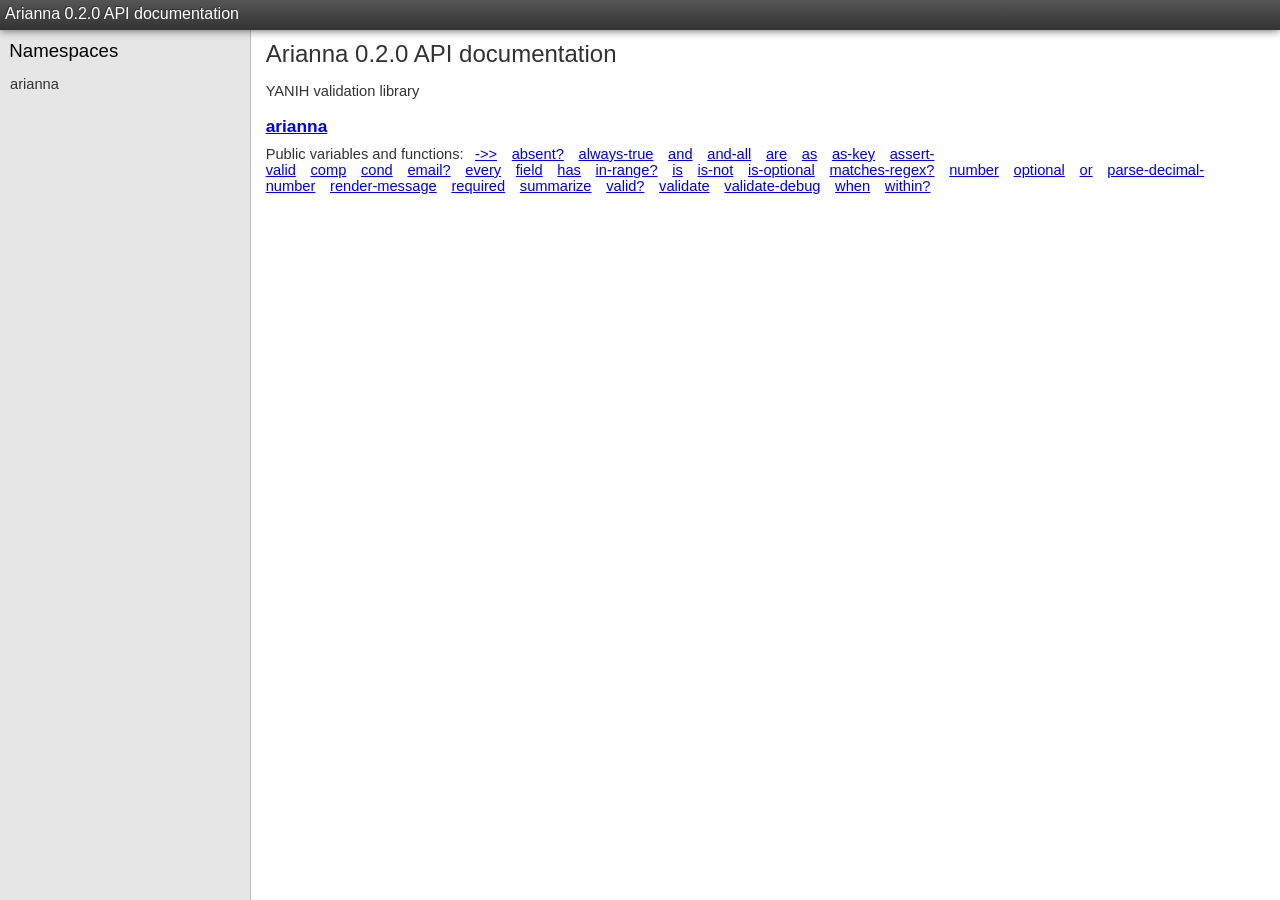
==== index.html @ dfdcad5b "First pages commit." ====
<html lang="en">
  <head>
    <title>Arianna 0.2.0 API documentation</title>
    <link href="css/default.css" type="text/css" rel="stylesheet" />
    <link href="css/codox-md.css" type="text/css" rel="stylesheet" />
    <script type="text/javascript" src="js/jquery.min.js"></script>
    <script type="text/javascript" src="js/page_effects.js"></script>
  </head>
  <body>
    <header>
      <div id="header">
        <h1 class="project-title">Arianna 0.2.0 API documentation</h1>
      </div>
    </header>
    <navigation>
      <div id="namespaces" class="sidebar">
        <h3>Namespaces</h3>
        <ul class="ns-links">
          <li class="ns-list"><a class="ns-link ns-name" href="arianna.html">arianna</a></li>
        </ul>
      </div>
    </navigation>
    <article>
      <div id="content" class="namespace-index">
        <h2 class="project-title">Arianna 0.2.0 API documentation</h2>
        <div class="doc"><p>YANIH validation library</p>
</div>
        <div class="project-namespaces">
          <div class="namespace">
            <h3 href="arianna.html" class="ns-link"><a class="ns-link ns-name" href="arianna.html">arianna</a></h3>
            <div class="doc">
</div>
            <div class="index ns-var-links">
              <p>Public variables and functions:</p>
              <ul>
                <li class="ns-var-list"><a class="ns-var-link ns-var-name" href="arianna.html#var--%3E%3E">-&gt;&gt;</a></li><li class="ns-var-list"><a class="ns-var-link ns-var-name" href="arianna.html#var-absent%3F">absent?</a></li><li class="ns-var-list"><a class="ns-var-link ns-var-name" href="arianna.html#var-always-true">always-true</a></li><li class="ns-var-list"><a class="ns-var-link ns-var-name" href="arianna.html#var-and">and</a></li><li class="ns-var-list"><a class="ns-var-link ns-var-name" href="arianna.html#var-and-all">and-all</a></li><li class="ns-var-list"><a class="ns-var-link ns-var-name" href="arianna.html#var-are">are</a></li><li class="ns-var-list"><a class="ns-var-link ns-var-name" href="arianna.html#var-as">as</a></li><li class="ns-var-list"><a class="ns-var-link ns-var-name" href="arianna.html#var-as-key">as-key</a></li><li class="ns-var-list"><a class="ns-var-link ns-var-name" href="arianna.html#var-assert-valid">assert-valid</a></li><li class="ns-var-list"><a class="ns-var-link ns-var-name" href="arianna.html#var-comp">comp</a></li><li class="ns-var-list"><a class="ns-var-link ns-var-name" href="arianna.html#var-cond">cond</a></li><li class="ns-var-list"><a class="ns-var-link ns-var-name" href="arianna.html#var-email%3F">email?</a></li><li class="ns-var-list"><a class="ns-var-link ns-var-name" href="arianna.html#var-every">every</a></li><li class="ns-var-list"><a class="ns-var-link ns-var-name" href="arianna.html#var-field">field</a></li><li class="ns-var-list"><a class="ns-var-link ns-var-name" href="arianna.html#var-has">has</a></li><li class="ns-var-list"><a class="ns-var-link ns-var-name" href="arianna.html#var-in-range%3F">in-range?</a></li><li class="ns-var-list"><a class="ns-var-link ns-var-name" href="arianna.html#var-is">is</a></li><li class="ns-var-list"><a class="ns-var-link ns-var-name" href="arianna.html#var-is-not">is-not</a></li><li class="ns-var-list"><a class="ns-var-link ns-var-name" href="arianna.html#var-is-optional">is-optional</a></li><li class="ns-var-list"><a class="ns-var-link ns-var-name" href="arianna.html#var-matches-regex%3F">matches-regex?</a></li><li class="ns-var-list"><a class="ns-var-link ns-var-name" href="arianna.html#var-number">number</a></li><li class="ns-var-list"><a class="ns-var-link ns-var-name" href="arianna.html#var-optional">optional</a></li><li class="ns-var-list"><a class="ns-var-link ns-var-name" href="arianna.html#var-or">or</a></li><li class="ns-var-list"><a class="ns-var-link ns-var-name" href="arianna.html#var-parse-decimal-number">parse-decimal-number</a></li><li class="ns-var-list"><a class="ns-var-link ns-var-name" href="arianna.html#var-render-message">render-message</a></li><li class="ns-var-list"><a class="ns-var-link ns-var-name" href="arianna.html#var-required">required</a></li><li class="ns-var-list"><a class="ns-var-link ns-var-name" href="arianna.html#var-summarize">summarize</a></li><li class="ns-var-list"><a class="ns-var-link ns-var-name" href="arianna.html#var-valid%3F">valid?</a></li><li class="ns-var-list"><a class="ns-var-link ns-var-name" href="arianna.html#var-validate">validate</a></li><li class="ns-var-list"><a class="ns-var-link ns-var-name" href="arianna.html#var-validate-debug">validate-debug</a></li><li class="ns-var-list"><a class="ns-var-link ns-var-name" href="arianna.html#var-when">when</a></li><li class="ns-var-list"><a class="ns-var-link ns-var-name" href="arianna.html#var-within%3F">within?</a></li>
              </ul>
            </div>
          </div>
        </div>
      </div>
    </article>
  </body>

</html>
---- css/default.css ----
body {
   font-family: sans-serif;
   font-size: 11pt;
}

pre, code {
   font-family: Monaco, DejaVu Sans Mono, Consolas, monospace;
   font-size: 9pt;
}

h2 {
   font-weight: normal;
   font-size: 18pt;
   margin: 10px 0 0.4em 0;
}

#header, #content, .sidebar {
   position: fixed;
}

#header {
   top: 0;
   left: 0;
   right: 0;
   height: 20px;
   background: #444;
   color: #fff;
   padding: 5px;
}

#content {
   top: 30px;
   right: 0;
   bottom: 0;
   overflow: auto;
   background: #fff;
   color: #333;
   padding: 0 1em;
}

.sidebar {
   position: fixed;
   top: 30px;
   bottom: 0;
   overflow: auto;
}

#namespaces {
   background: #e6e6e6;
   border-right: solid 1px #bbb;
   left: 0;
   width: 250px;
}

#vars {
   background: #eeeeee;
   border-right: solid 1px #ccc;
   left: 251px;
   width: 200px;
}

.namespace-index {
   left: 251px;
}

.namespace-docs {
   left: 452px;
}

#header {
   background: -moz-linear-gradient(top, #555 0%, #222 100%);
   background: -webkit-linear-gradient(top, #555 0%, #333 100%);
   background: -o-linear-gradient(top, #555 0%, #222 100%);
   background: -ms-linear-gradient(top, #555 0%, #222 100%);
   background: linear-gradient(top, #555 0%, #222 100%);
   box-shadow: 0 0 10px #555;
   z-index: 100;
}

#header h1 {
   margin: 0;
   padding: 0;
   font-size: 12pt;
   font-weight: normal;
   text-shadow: -1px -1px 0px #333;
}

#header a, .sidebar a {
   display: block;
   text-decoration: none;
}

#header a {
   color: #fff;
}

.sidebar a {
   color: #333;
}

#header h2 {
    float: right;
    font-size: 9pt;
    font-weight: normal;
    margin: 3px 3px;
    color: #bbb;
}

#header h2 a {
    display: inline;
}

.sidebar h3 {
   margin: 0;
   padding: 10px 0.5em 0 0.5em;
   font-size: 14pt;
   font-weight: normal
}

.sidebar ul {
   padding: 0.5em 0em;
   margin: 0;
}

.sidebar li {
   display: block;
}

.sidebar li a {
   padding: 7px 10px;
}

#namespaces li.current a {
   border-left: 3px solid #a33;
   padding-left: 7px;
   color: #a33;
}

#vars li.current a {
   border-left: 3px solid #33a;
   padding-left: 7px;
   color: #33a;
}

#content h3 {
   margin-bottom: 0.5em;
   font-size: 13pt;
   font-weight: bold;
}

.public h3, h4.macro {
    margin: 0;
    float: left;
}

.usage {
    clear: both;
}

h4.macro {
    font-variant: small-caps;
    font-size: 13px;
    font-weight: bold;
    color: #717171;
    margin-top: 3px;
    margin-left: 10px;
}

.public {
   margin-top: 1.5em;
   margin-bottom: 2.0em;
}

.public:last-child {
   margin-bottom: 20%;
}

.namespace:last-child {
    margin-bottom: 10%;
}

.index {
   padding: 0;
}

.index * {
   display: inline;
}

.index li {
   padding: 0 .5em;
}

.index ul {
   padding-left: 0;
}

.usage code {
   display: block;
   color: #008;
}

.doc {
    margin-bottom: .5em;
}

.src-link a {
    font-size: 9pt;
}
---- css/codox-md.css ----
.doc {
    clear: both;
}

h4.fn, h4.var {
    margin: 0;
    float: left;
}

h4.fn, h4.var {
    font-variant: small-caps;
    font-size: 13px;
    font-weight: bold;
    color: #717171;
    margin-top: 3px;
    margin-left: 10px;
}
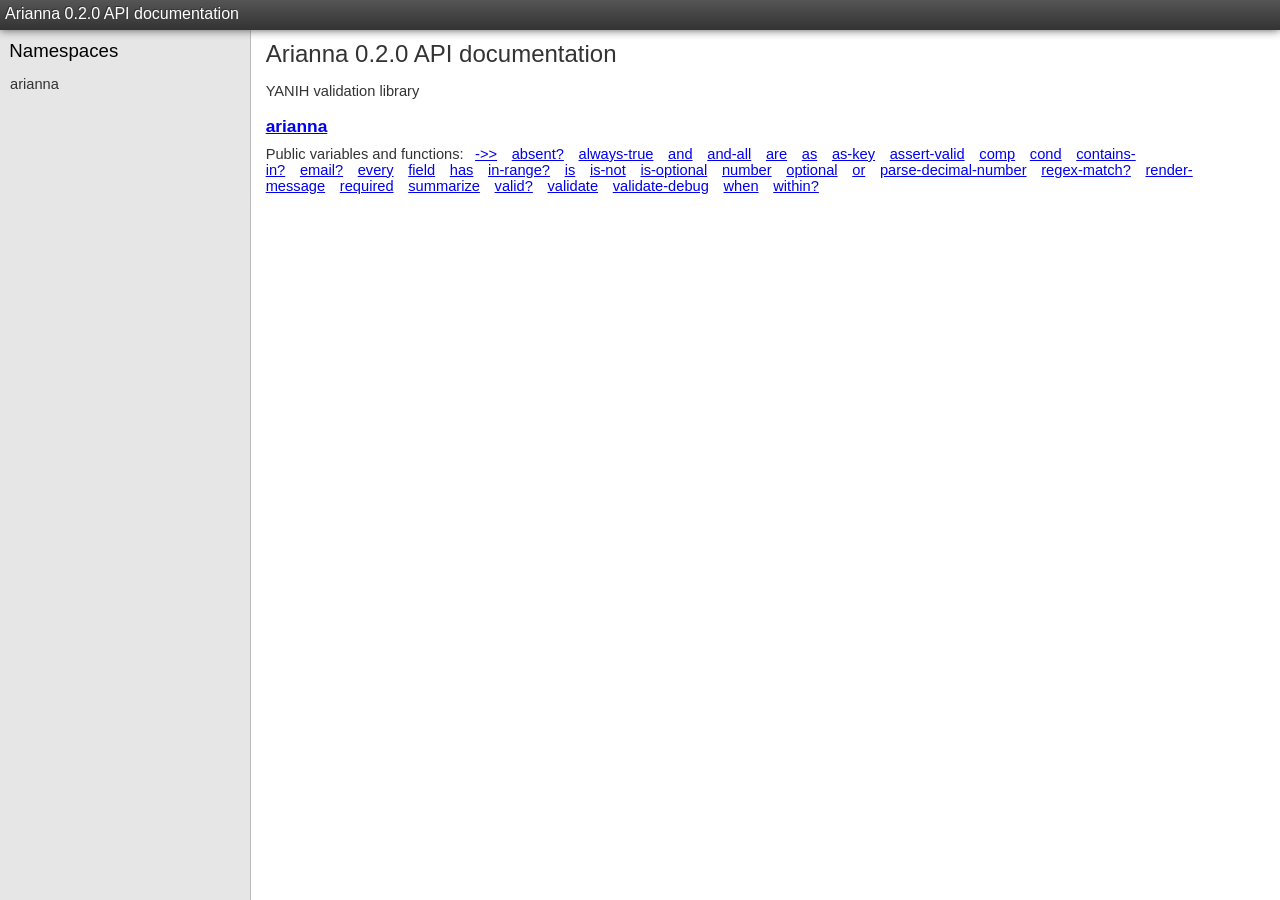
==== commit 7e5120e3: "Initial docs" ====
--- a/index.html
+++ b/index.html
@@ -33,7 +33,7 @@
             <div class="index ns-var-links">
               <p>Public variables and functions:</p>
               <ul>
-                <li class="ns-var-list"><a class="ns-var-link ns-var-name" href="arianna.html#var--%3E%3E">-&gt;&gt;</a></li><li class="ns-var-list"><a class="ns-var-link ns-var-name" href="arianna.html#var-absent%3F">absent?</a></li><li class="ns-var-list"><a class="ns-var-link ns-var-name" href="arianna.html#var-always-true">always-true</a></li><li class="ns-var-list"><a class="ns-var-link ns-var-name" href="arianna.html#var-and">and</a></li><li class="ns-var-list"><a class="ns-var-link ns-var-name" href="arianna.html#var-and-all">and-all</a></li><li class="ns-var-list"><a class="ns-var-link ns-var-name" href="arianna.html#var-are">are</a></li><li class="ns-var-list"><a class="ns-var-link ns-var-name" href="arianna.html#var-as">as</a></li><li class="ns-var-list"><a class="ns-var-link ns-var-name" href="arianna.html#var-as-key">as-key</a></li><li class="ns-var-list"><a class="ns-var-link ns-var-name" href="arianna.html#var-assert-valid">assert-valid</a></li><li class="ns-var-list"><a class="ns-var-link ns-var-name" href="arianna.html#var-comp">comp</a></li><li class="ns-var-list"><a class="ns-var-link ns-var-name" href="arianna.html#var-cond">cond</a></li><li class="ns-var-list"><a class="ns-var-link ns-var-name" href="arianna.html#var-email%3F">email?</a></li><li class="ns-var-list"><a class="ns-var-link ns-var-name" href="arianna.html#var-every">every</a></li><li class="ns-var-list"><a class="ns-var-link ns-var-name" href="arianna.html#var-field">field</a></li><li class="ns-var-list"><a class="ns-var-link ns-var-name" href="arianna.html#var-has">has</a></li><li class="ns-var-list"><a class="ns-var-link ns-var-name" href="arianna.html#var-in-range%3F">in-range?</a></li><li class="ns-var-list"><a class="ns-var-link ns-var-name" href="arianna.html#var-is">is</a></li><li class="ns-var-list"><a class="ns-var-link ns-var-name" href="arianna.html#var-is-not">is-not</a></li><li class="ns-var-list"><a class="ns-var-link ns-var-name" href="arianna.html#var-is-optional">is-optional</a></li><li class="ns-var-list"><a class="ns-var-link ns-var-name" href="arianna.html#var-matches-regex%3F">matches-regex?</a></li><li class="ns-var-list"><a class="ns-var-link ns-var-name" href="arianna.html#var-number">number</a></li><li class="ns-var-list"><a class="ns-var-link ns-var-name" href="arianna.html#var-optional">optional</a></li><li class="ns-var-list"><a class="ns-var-link ns-var-name" href="arianna.html#var-or">or</a></li><li class="ns-var-list"><a class="ns-var-link ns-var-name" href="arianna.html#var-parse-decimal-number">parse-decimal-number</a></li><li class="ns-var-list"><a class="ns-var-link ns-var-name" href="arianna.html#var-render-message">render-message</a></li><li class="ns-var-list"><a class="ns-var-link ns-var-name" href="arianna.html#var-required">required</a></li><li class="ns-var-list"><a class="ns-var-link ns-var-name" href="arianna.html#var-summarize">summarize</a></li><li class="ns-var-list"><a class="ns-var-link ns-var-name" href="arianna.html#var-valid%3F">valid?</a></li><li class="ns-var-list"><a class="ns-var-link ns-var-name" href="arianna.html#var-validate">validate</a></li><li class="ns-var-list"><a class="ns-var-link ns-var-name" href="arianna.html#var-validate-debug">validate-debug</a></li><li class="ns-var-list"><a class="ns-var-link ns-var-name" href="arianna.html#var-when">when</a></li><li class="ns-var-list"><a class="ns-var-link ns-var-name" href="arianna.html#var-within%3F">within?</a></li>
+                <li class="ns-var-list"><a class="ns-var-link ns-var-name" href="arianna.html#var--%3E%3E">-&gt;&gt;</a></li><li class="ns-var-list"><a class="ns-var-link ns-var-name" href="arianna.html#var-absent%3F">absent?</a></li><li class="ns-var-list"><a class="ns-var-link ns-var-name" href="arianna.html#var-always-true">always-true</a></li><li class="ns-var-list"><a class="ns-var-link ns-var-name" href="arianna.html#var-and">and</a></li><li class="ns-var-list"><a class="ns-var-link ns-var-name" href="arianna.html#var-and-all">and-all</a></li><li class="ns-var-list"><a class="ns-var-link ns-var-name" href="arianna.html#var-are">are</a></li><li class="ns-var-list"><a class="ns-var-link ns-var-name" href="arianna.html#var-as">as</a></li><li class="ns-var-list"><a class="ns-var-link ns-var-name" href="arianna.html#var-as-key">as-key</a></li><li class="ns-var-list"><a class="ns-var-link ns-var-name" href="arianna.html#var-assert-valid">assert-valid</a></li><li class="ns-var-list"><a class="ns-var-link ns-var-name" href="arianna.html#var-comp">comp</a></li><li class="ns-var-list"><a class="ns-var-link ns-var-name" href="arianna.html#var-cond">cond</a></li><li class="ns-var-list"><a class="ns-var-link ns-var-name" href="arianna.html#var-contains-in%3F">contains-in?</a></li><li class="ns-var-list"><a class="ns-var-link ns-var-name" href="arianna.html#var-email%3F">email?</a></li><li class="ns-var-list"><a class="ns-var-link ns-var-name" href="arianna.html#var-every">every</a></li><li class="ns-var-list"><a class="ns-var-link ns-var-name" href="arianna.html#var-field">field</a></li><li class="ns-var-list"><a class="ns-var-link ns-var-name" href="arianna.html#var-has">has</a></li><li class="ns-var-list"><a class="ns-var-link ns-var-name" href="arianna.html#var-in-range%3F">in-range?</a></li><li class="ns-var-list"><a class="ns-var-link ns-var-name" href="arianna.html#var-is">is</a></li><li class="ns-var-list"><a class="ns-var-link ns-var-name" href="arianna.html#var-is-not">is-not</a></li><li class="ns-var-list"><a class="ns-var-link ns-var-name" href="arianna.html#var-is-optional">is-optional</a></li><li class="ns-var-list"><a class="ns-var-link ns-var-name" href="arianna.html#var-number">number</a></li><li class="ns-var-list"><a class="ns-var-link ns-var-name" href="arianna.html#var-optional">optional</a></li><li class="ns-var-list"><a class="ns-var-link ns-var-name" href="arianna.html#var-or">or</a></li><li class="ns-var-list"><a class="ns-var-link ns-var-name" href="arianna.html#var-parse-decimal-number">parse-decimal-number</a></li><li class="ns-var-list"><a class="ns-var-link ns-var-name" href="arianna.html#var-regex-match%3F">regex-match?</a></li><li class="ns-var-list"><a class="ns-var-link ns-var-name" href="arianna.html#var-render-message">render-message</a></li><li class="ns-var-list"><a class="ns-var-link ns-var-name" href="arianna.html#var-required">required</a></li><li class="ns-var-list"><a class="ns-var-link ns-var-name" href="arianna.html#var-summarize">summarize</a></li><li class="ns-var-list"><a class="ns-var-link ns-var-name" href="arianna.html#var-valid%3F">valid?</a></li><li class="ns-var-list"><a class="ns-var-link ns-var-name" href="arianna.html#var-validate">validate</a></li><li class="ns-var-list"><a class="ns-var-link ns-var-name" href="arianna.html#var-validate-debug">validate-debug</a></li><li class="ns-var-list"><a class="ns-var-link ns-var-name" href="arianna.html#var-when">when</a></li><li class="ns-var-list"><a class="ns-var-link ns-var-name" href="arianna.html#var-within%3F">within?</a></li>
               </ul>
             </div>
           </div>
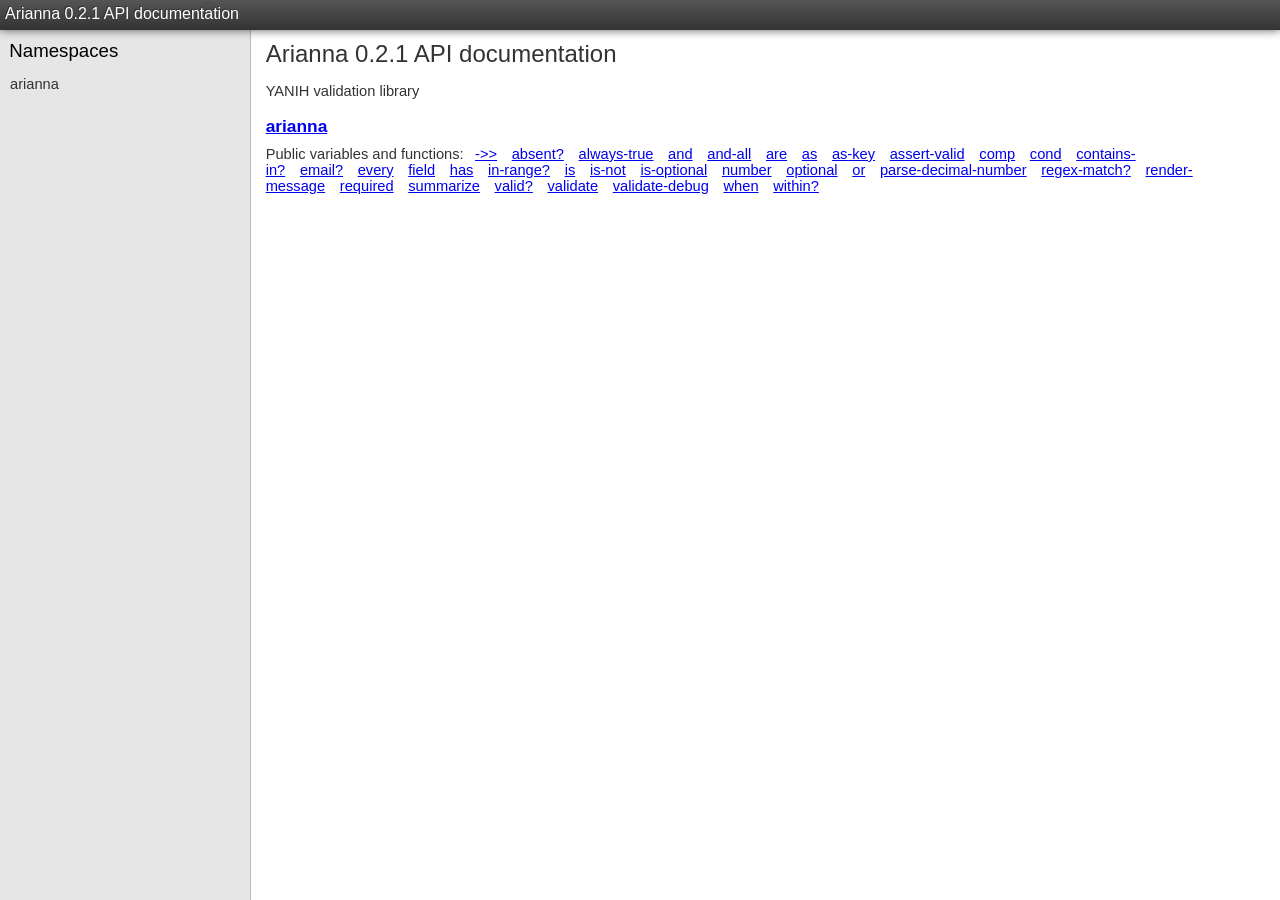
==== commit 5b143470: "Added code formatting to the docs." ====
--- a/index.html
+++ b/index.html
@@ -1,6 +1,7 @@
+<!DOCTYPE html>
 <html lang="en">
   <head>
-    <title>Arianna 0.2.0 API documentation</title>
+    <title>Arianna 0.2.1 API documentation</title>
     <link href="css/default.css" type="text/css" rel="stylesheet" />
     <link href="css/codox-md.css" type="text/css" rel="stylesheet" />
     <script type="text/javascript" src="js/jquery.min.js"></script>
@@ -9,7 +10,7 @@
   <body>
     <header>
       <div id="header">
-        <h1 class="project-title">Arianna 0.2.0 API documentation</h1>
+        <h1 class="project-title">Arianna 0.2.1 API documentation</h1>
       </div>
     </header>
     <navigation>
@@ -22,14 +23,12 @@
     </navigation>
     <article>
       <div id="content" class="namespace-index">
-        <h2 class="project-title">Arianna 0.2.0 API documentation</h2>
-        <div class="doc"><p>YANIH validation library</p>
-</div>
+        <h2 class="project-title">Arianna 0.2.1 API documentation</h2>
+        <div class="doc"><p>YANIH validation library</p></div>
         <div class="project-namespaces">
           <div class="namespace">
             <h3 href="arianna.html" class="ns-link"><a class="ns-link ns-name" href="arianna.html">arianna</a></h3>
-            <div class="doc">
-</div>
+            <div class="doc"></div>
             <div class="index ns-var-links">
               <p>Public variables and functions:</p>
               <ul>
--- a/css/codox-md.css
+++ b/css/codox-md.css
@@ -15,3 +15,67 @@
     margin-top: 3px;
     margin-left: 10px;
 }
+
+pre.x, code.highlight.x { background-color: #272822; }
+pre { padding : 5px; }
+.highlight .hll { background-color: #ffffcc }
+.highlight .c { color: #999988; font-style: italic } /* Comment */
+.highlight .err { color: #a61717; background-color: #e3d2d2 } /* Error */
+.highlight .k { color: #000000; font-weight: bold } /* Keyword */
+.highlight .o { color: #000000; font-weight: bold } /* Operator */
+.highlight .cm { color: #999988; font-style: italic } /* Comment.Multiline */
+.highlight .cp { color: #999999; font-weight: bold; font-style: italic } /* Comment.Preproc */
+.highlight .c1 { color: #999988; font-style: italic } /* Comment.Single */
+.highlight .cs { color: #999999; font-weight: bold; font-style: italic } /* Comment.Special */
+.highlight .gd { color: #000000; background-color: #ffdddd } /* Generic.Deleted */
+.highlight .ge { color: #000000; font-style: italic } /* Generic.Emph */
+.highlight .gr { color: #aa0000 } /* Generic.Error */
+.highlight .gh { color: #999999 } /* Generic.Heading */
+.highlight .gi { color: #000000; background-color: #ddffdd } /* Generic.Inserted */
+.highlight .go { color: #888888 } /* Generic.Output */
+.highlight .gp { color: #555555 } /* Generic.Prompt */
+.highlight .gs { font-weight: bold } /* Generic.Strong */
+.highlight .gu { color: #aaaaaa } /* Generic.Subheading */
+.highlight .gt { color: #aa0000 } /* Generic.Traceback */
+.highlight .kc { color: #000000; font-weight: bold } /* Keyword.Constant */
+.highlight .kd { color: #000000; font-weight: bold } /* Keyword.Declaration */
+.highlight .kn { color: #000000; font-weight: bold } /* Keyword.Namespace */
+.highlight .kp { color: #000000; font-weight: bold } /* Keyword.Pseudo */
+.highlight .kr { color: #000000; font-weight: bold } /* Keyword.Reserved */
+.highlight .kt { color: #445588; font-weight: bold } /* Keyword.Type */
+.highlight .m { color: #009999 } /* Literal.Number */
+.highlight .s { color: #d01040 } /* Literal.String */
+.highlight .na { color: #008080 } /* Name.Attribute */
+.highlight .nb { color: #0086B3 } /* Name.Builtin */
+.highlight .nc { color: #445588; font-weight: bold } /* Name.Class */
+.highlight .no { color: #008080 } /* Name.Constant */
+.highlight .nd { color: #3c5d5d; font-weight: bold } /* Name.Decorator */
+.highlight .ni { color: #800080 } /* Name.Entity */
+.highlight .ne { color: #990000; font-weight: bold } /* Name.Exception */
+.highlight .nf { color: #990000; font-weight: bold } /* Name.Function */
+.highlight .nl { color: #990000; font-weight: bold } /* Name.Label */
+.highlight .nn { color: #555555 } /* Name.Namespace */
+.highlight .nt { color: #000080 } /* Name.Tag */
+.highlight .nv { color: #008080 } /* Name.Variable */
+.highlight .ow { color: #000000; font-weight: bold } /* Operator.Word */
+.highlight .w { color: #bbbbbb } /* Text.Whitespace */
+.highlight .mf { color: #009999 } /* Literal.Number.Float */
+.highlight .mh { color: #009999 } /* Literal.Number.Hex */
+.highlight .mi { color: #009999 } /* Literal.Number.Integer */
+.highlight .mo { color: #009999 } /* Literal.Number.Oct */
+.highlight .sb { color: #d01040 } /* Literal.String.Backtick */
+.highlight .sc { color: #d01040 } /* Literal.String.Char */
+.highlight .sd { color: #d01040 } /* Literal.String.Doc */
+.highlight .s2 { color: #d01040 } /* Literal.String.Double */
+.highlight .se { color: #d01040 } /* Literal.String.Escape */
+.highlight .sh { color: #d01040 } /* Literal.String.Heredoc */
+.highlight .si { color: #d01040 } /* Literal.String.Interpol */
+.highlight .sx { color: #d01040 } /* Literal.String.Other */
+.highlight .sr { color: #009926 } /* Literal.String.Regex */
+.highlight .s1 { color: #d01040 } /* Literal.String.Single */
+.highlight .ss { color: #990073 } /* Literal.String.Symbol */
+.highlight .bp { color: #999999 } /* Name.Builtin.Pseudo */
+.highlight .vc { color: #008080 } /* Name.Variable.Class */
+.highlight .vg { color: #008080 } /* Name.Variable.Global */
+.highlight .vi { color: #008080 } /* Name.Variable.Instance */
+.highlight .il { color: #009999 } /* Literal.Number.Integer.Long */
